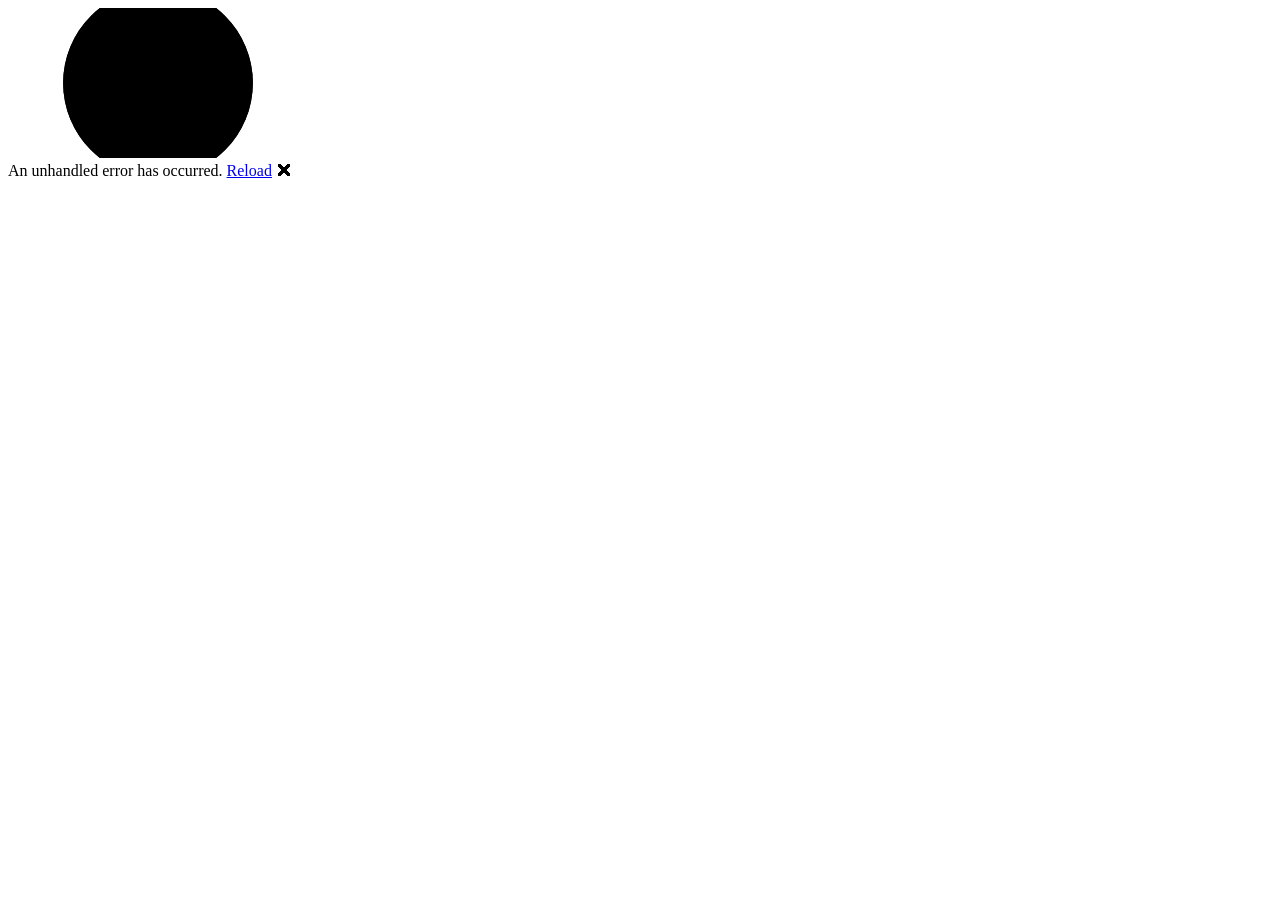
==== fuentes/src/SI18.Cliente/wwwroot/index.html @ e9e966a7 "Merge 013a370140f2ebd4dd35de9c9eb37a8edd7b98bb into 9d8b58518883050e0681bf5c9cc1db29d6ec8dea" ====
<!DOCTYPE html>
<html lang="en">

<head>
    <meta charset="utf-8" />
    <meta name="viewport" content="width=device-width, initial-scale=1.0" />
    <title>SI18.Cliente</title>
    <base href="/" />
    <link rel="preload" id="webassembly" />
    <link rel="stylesheet" href="css/app.css" />
    <!-- If you add any scoped CSS files, uncomment the following to load them
    <link href="SI18.Cliente.styles.css" rel="stylesheet" /> -->
    <script type="importmap"></script>
</head>

<body>
    <div id="app">
        <svg class="loading-progress">
            <circle r="40%" cx="50%" cy="50%" />
            <circle r="40%" cx="50%" cy="50%" />
        </svg>
        <div class="loading-progress-text"></div>
    </div>

    <div id="blazor-error-ui">
        An unhandled error has occurred.
        <a href="." class="reload">Reload</a>
        <span class="dismiss">🗙</span>
    </div>
    <script src="_framework/blazor.webassembly#[.{fingerprint}].js"></script>
</body>

</html>
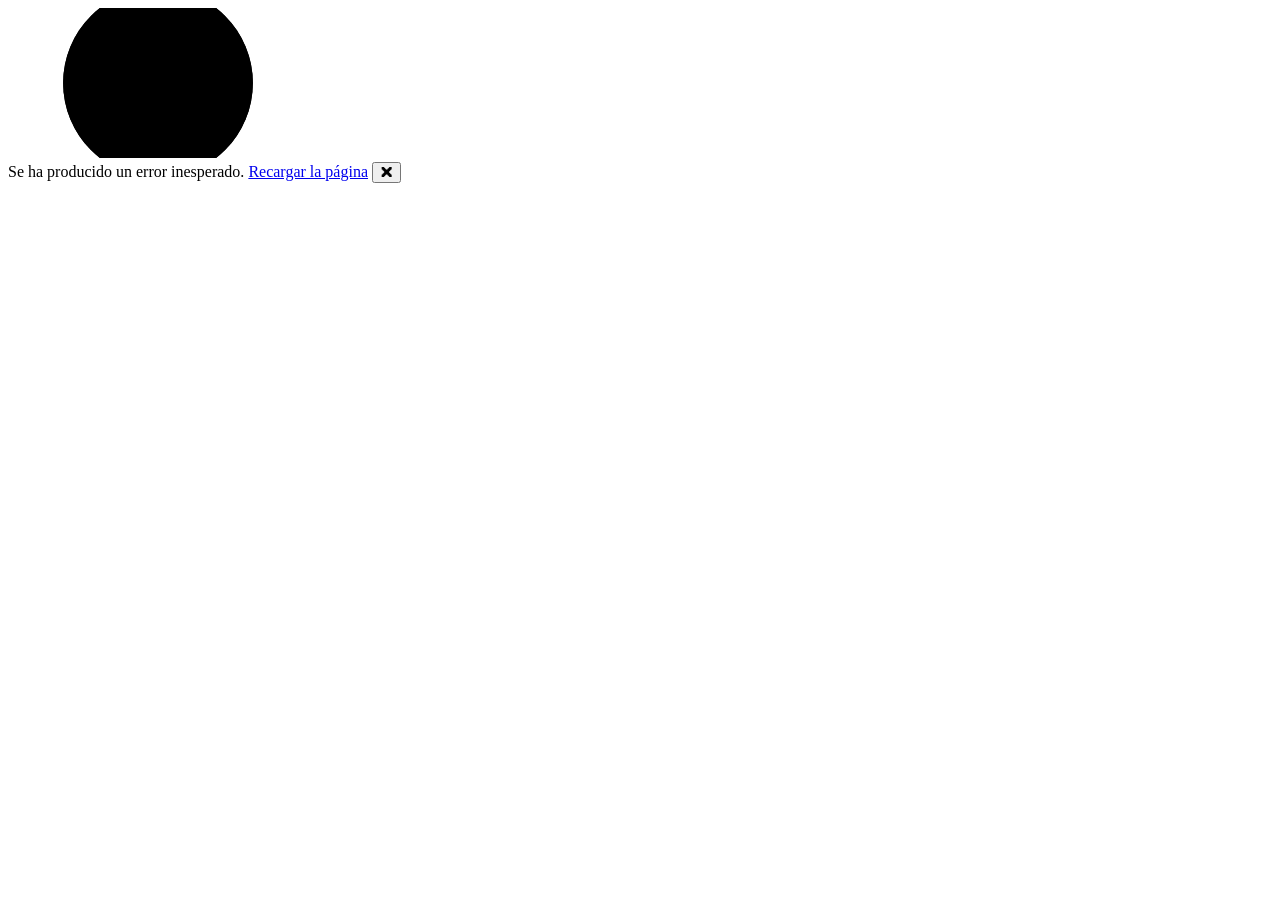
==== commit 02b78099: "000-core T018-T026: catálogo de errores, Problem Details, DTO comunes, FabricaApi y base del cliente" ====
--- a/fuentes/src/SI18.Cliente/wwwroot/index.html
+++ b/fuentes/src/SI18.Cliente/wwwroot/index.html
@@ -1,33 +1,33 @@
 <!DOCTYPE html>
-<html lang="en">
+<html lang="es">
 
 <head>
     <meta charset="utf-8" />
     <meta name="viewport" content="width=device-width, initial-scale=1.0" />
-    <title>SI18.Cliente</title>
+    <title>SI-18 · Reservas deportivas</title>
     <base href="/" />
     <link rel="preload" id="webassembly" />
+    <link rel="stylesheet" href="_content/MudBlazor/MudBlazor.min.css" />
     <link rel="stylesheet" href="css/app.css" />
-    <!-- If you add any scoped CSS files, uncomment the following to load them
-    <link href="SI18.Cliente.styles.css" rel="stylesheet" /> -->
     <script type="importmap"></script>
 </head>
 
 <body>
     <div id="app">
-        <svg class="loading-progress">
+        <svg class="loading-progress" aria-hidden="true">
             <circle r="40%" cx="50%" cy="50%" />
             <circle r="40%" cx="50%" cy="50%" />
         </svg>
-        <div class="loading-progress-text"></div>
+        <div class="loading-progress-text" role="status" aria-label="Cargando"></div>
     </div>
 
-    <div id="blazor-error-ui">
-        An unhandled error has occurred.
-        <a href="." class="reload">Reload</a>
-        <span class="dismiss">🗙</span>
+    <div id="blazor-error-ui" role="alert">
+        Se ha producido un error inesperado.
+        <a href="." class="reload">Recargar la página</a>
+        <button type="button" class="dismiss" aria-label="Cerrar el aviso">🗙</button>
     </div>
     <script src="_framework/blazor.webassembly#[.{fingerprint}].js"></script>
+    <script src="_content/MudBlazor/MudBlazor.min.js"></script>
 </body>
 
 </html>
--- a/fuentes/src/SI18.Cliente/wwwroot/css/app.css
+++ b/fuentes/src/SI18.Cliente/wwwroot/css/app.css
@@ -0,0 +1,116 @@
+.valid.modified:not([type=checkbox]) {
+    outline: 1px solid #26b050;
+}
+
+.invalid {
+    outline: 1px solid red;
+}
+
+.validation-message {
+    color: red;
+}
+
+#blazor-error-ui {
+    color-scheme: light only;
+    background: lightyellow;
+    bottom: 0;
+    box-shadow: 0 -1px 2px rgba(0, 0, 0, 0.2);
+    box-sizing: border-box;
+    display: none;
+    left: 0;
+    padding: 0.6rem 1.25rem 0.7rem 1.25rem;
+    position: fixed;
+    width: 100%;
+    z-index: 1000;
+}
+
+    #blazor-error-ui .dismiss {
+        cursor: pointer;
+        position: absolute;
+        right: 0.75rem;
+        top: 0.5rem;
+    }
+
+.blazor-error-boundary {
+    background: url([data-uri]) no-repeat 1rem/1.8rem, #b32121;
+    padding: 1rem 1rem 1rem 3.7rem;
+    color: white;
+}
+
+    .blazor-error-boundary::after {
+        content: "An error has occurred."
+    }
+
+.loading-progress {
+    position: absolute;
+    display: block;
+    width: 8rem;
+    height: 8rem;
+    inset: 20vh 0 auto 0;
+    margin: 0 auto 0 auto;
+}
+
+    .loading-progress circle {
+        fill: none;
+        stroke: #e0e0e0;
+        stroke-width: 0.6rem;
+        transform-origin: 50% 50%;
+        transform: rotate(-90deg);
+    }
+
+        .loading-progress circle:last-child {
+            stroke: #1b6ec2;
+            stroke-dasharray: calc(3.141 * var(--blazor-load-percentage, 0%) * 0.8), 500%;
+            transition: stroke-dasharray 0.05s ease-in-out;
+        }
+
+.loading-progress-text {
+    position: absolute;
+    text-align: center;
+    font-weight: bold;
+    inset: calc(20vh + 3.25rem) 0 auto 0.2rem;
+}
+
+    .loading-progress-text:after {
+        content: var(--blazor-load-percentage-text, "Loading");
+    }
+
+code {
+    color: #c02d76;
+}
+
+.form-floating > .form-control-plaintext::placeholder, .form-floating > .form-control::placeholder {
+    color: var(--bs-secondary-color);
+    text-align: end;
+}
+
+.form-floating > .form-control-plaintext:focus::placeholder, .form-floating > .form-control:focus::placeholder {
+    text-align: start;
+}
+/* Enlace «Ir al contenido» (research.md R16): fuera de la vista hasta que recibe el foco con el teclado. */
+.salto-contenido {
+    position: absolute;
+    left: 0.5rem;
+    top: -100px;
+    z-index: 2000;
+    padding: 0.5rem 1rem;
+    background: #FFFFFF;
+    color: #0B4F8A;
+    font-weight: 600;
+    border: 2px solid #0B4F8A;
+    border-radius: 4px;
+}
+
+.salto-contenido:focus {
+    top: 0.5rem;
+}
+
+/* Foco siempre visible (quickstart.md §6). */
+:focus-visible {
+    outline: 3px solid #0B4F8A;
+    outline-offset: 2px;
+}
+
+main:focus {
+    outline: none;
+}
